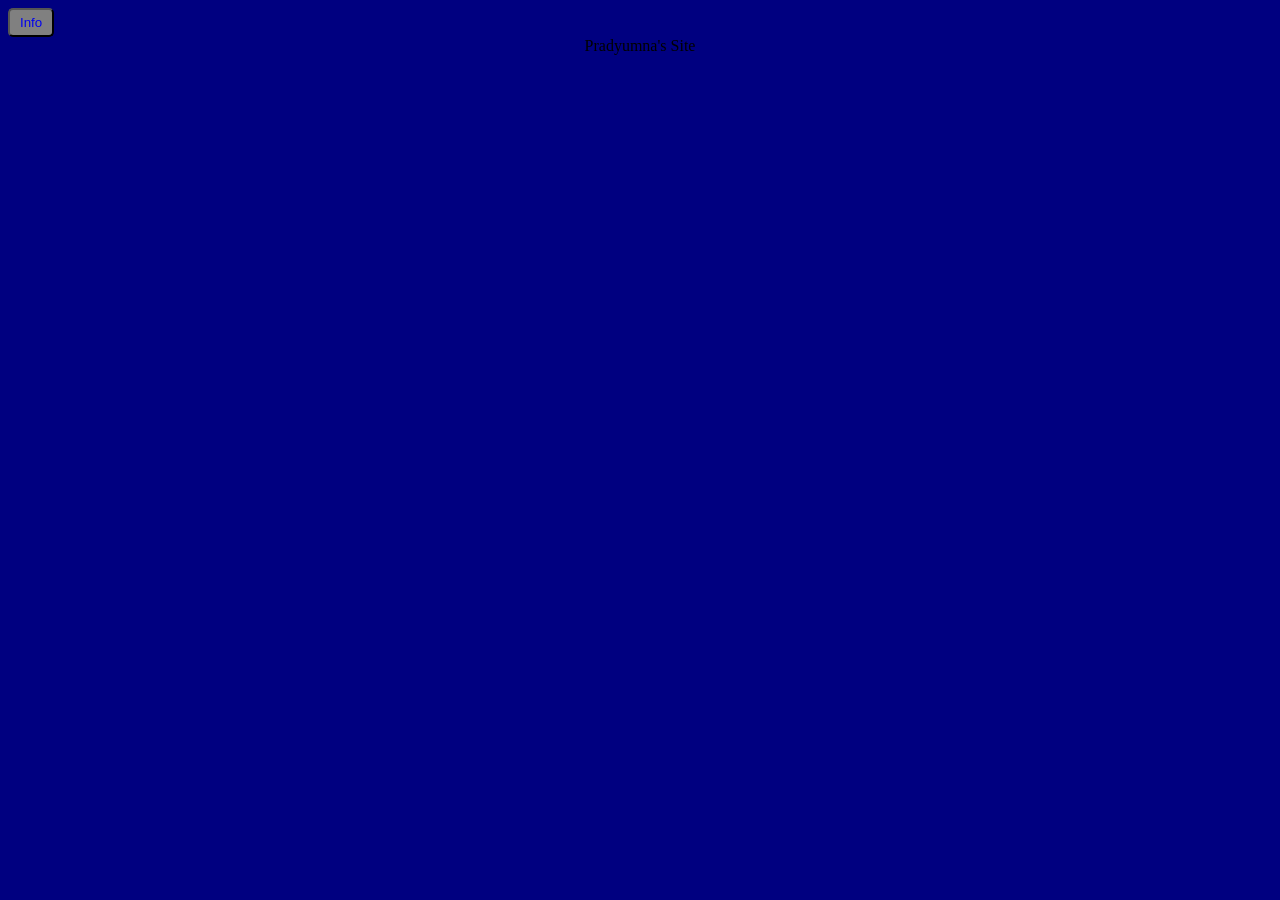
==== index.html @ f108d2cb "Update index.html" ====
<head>
    <title>Pradyumna's Site</title>
    <style>
        body {
            background-color:navy;
        }
        button {
            padding:5px 10px;
            border-radius:5px;
            background-color:gray;
            color:white;
        }
        a {
            text-decoration:none; !important
        }
    </style>
</head>
<body>
    <button><a href="secondpage.html">Info</a></button>
<center>
    Pradyumna's Site
</center>
</body>
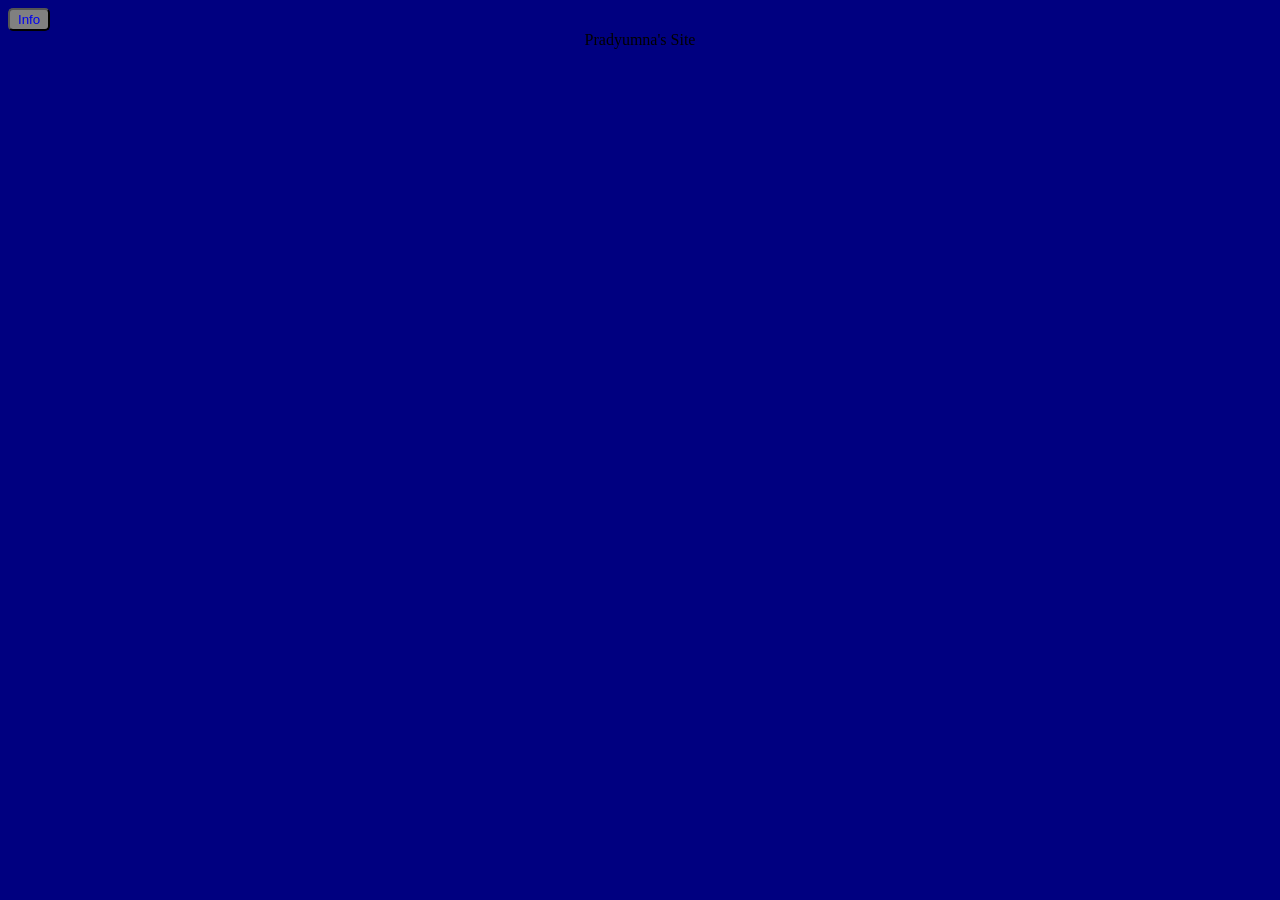
==== commit 663a1a1e: "Update index.html" ====
--- a/index.html
+++ b/index.html
@@ -5,7 +5,7 @@
             background-color:navy;
         }
         button {
-            padding:5px 10px;
+            padding:2px 8px;
             border-radius:5px;
             background-color:gray;
             color:white;
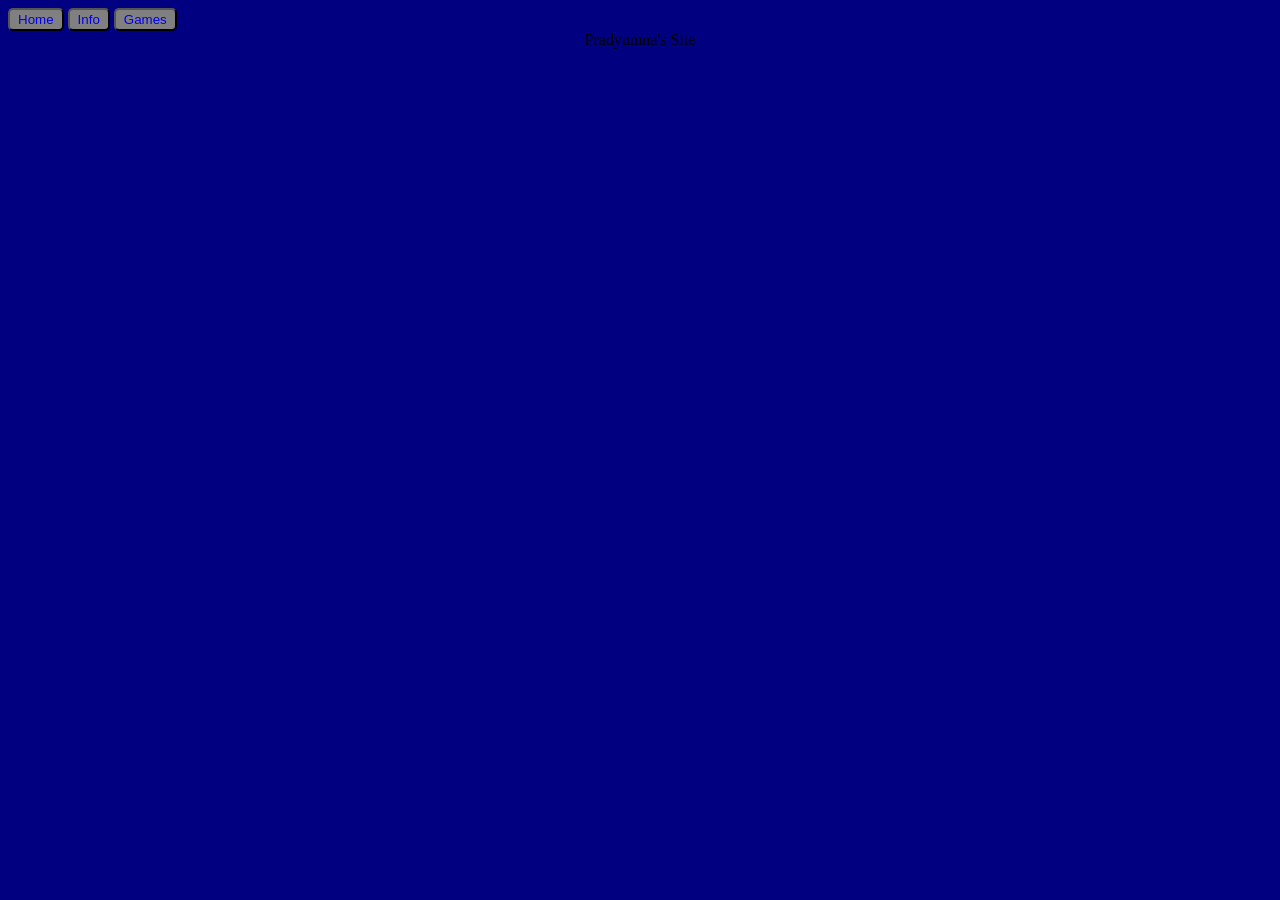
==== commit a45e1648: "Update index.html" ====
--- a/index.html
+++ b/index.html
@@ -16,7 +16,9 @@
     </style>
 </head>
 <body>
+    <button><a href="index.html">Home</a></button>
     <button><a href="secondpage.html">Info</a></button>
+    <button><a href="games.html">Games</a></button>
 <center>
     Pradyumna's Site
 </center>
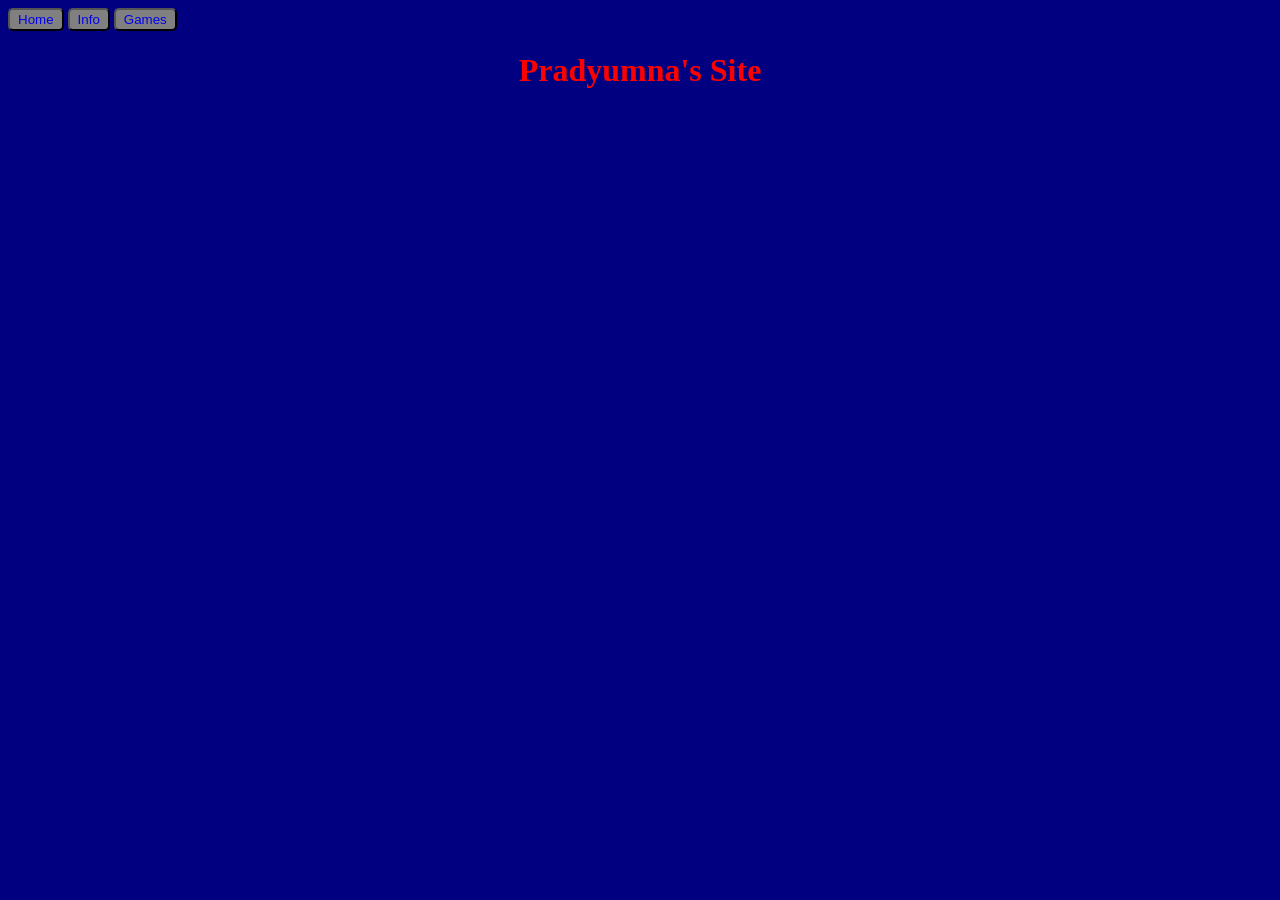
==== commit 0be94265: "Update index.html" ====
--- a/index.html
+++ b/index.html
@@ -13,6 +13,9 @@
         a {
             text-decoration:none; !important
         }
+         h1 {
+           color:red;
+         }
     </style>
 </head>
 <body>
@@ -20,7 +23,7 @@
     <button><a href="secondpage.html">Info</a></button>
     <button><a href="games.html">Games</a></button>
 <center>
-    Pradyumna's Site
+    <h1>Pradyumna's Site</h1>
 </center>
 </body>
 
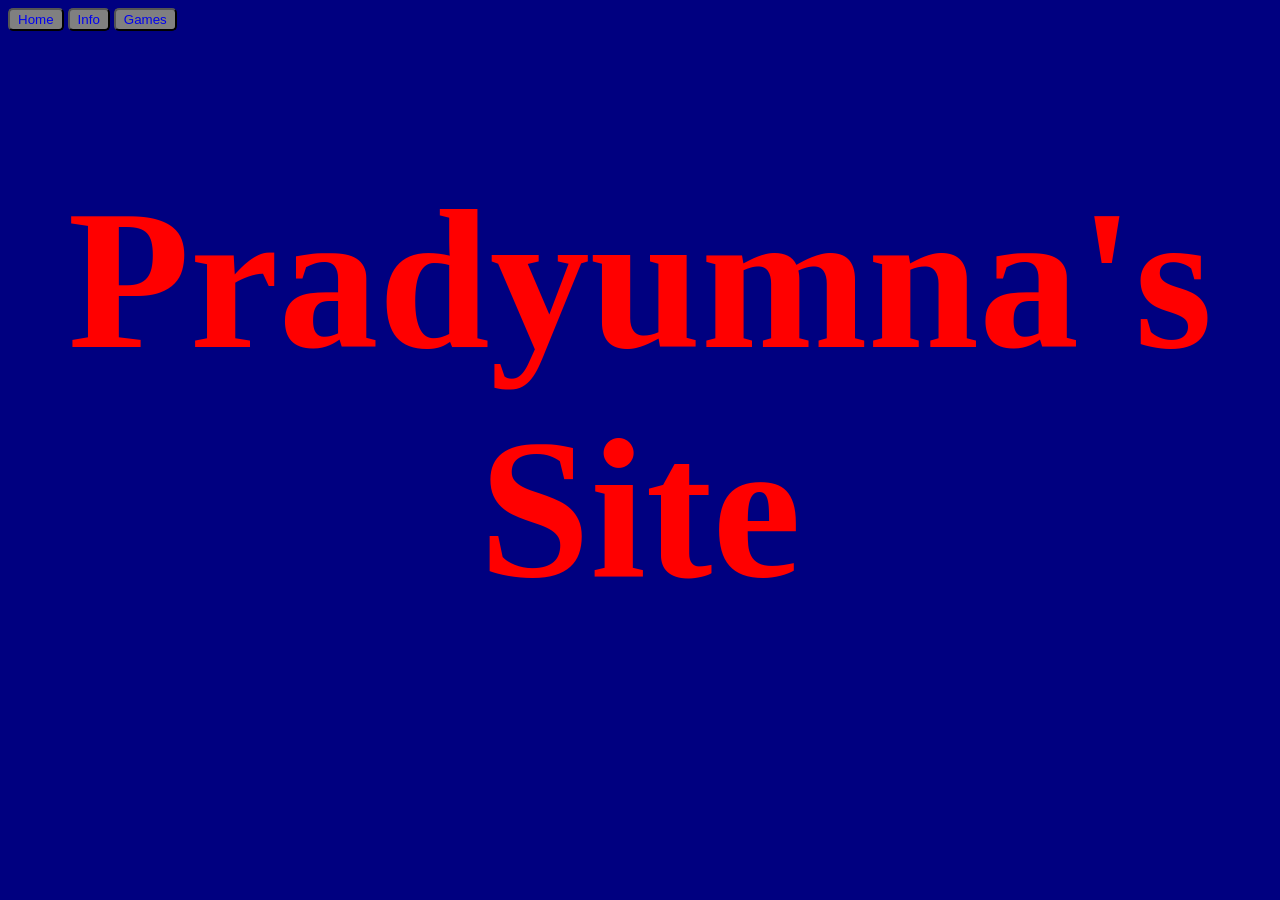
==== commit 6de6f95c: "Update index.html" ====
--- a/index.html
+++ b/index.html
@@ -15,6 +15,7 @@
         }
          h1 {
            color:red;
+             font-size:200px
          }
     </style>
 </head>
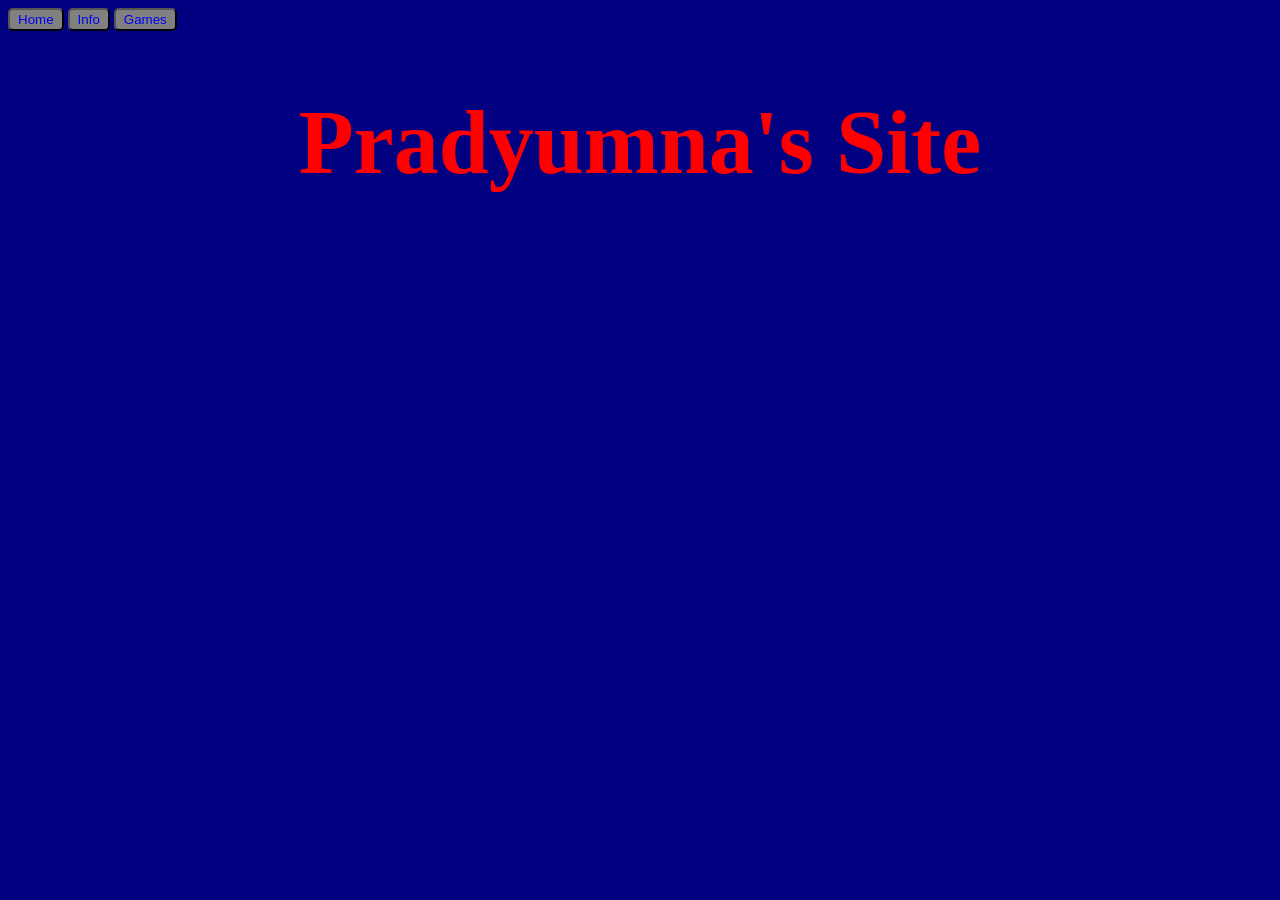
==== commit 1fe23945: "Update index.html" ====
--- a/index.html
+++ b/index.html
@@ -15,7 +15,7 @@
         }
          h1 {
            color:red;
-             font-size:200px
+             font-size:90px
          }
     </style>
 </head>
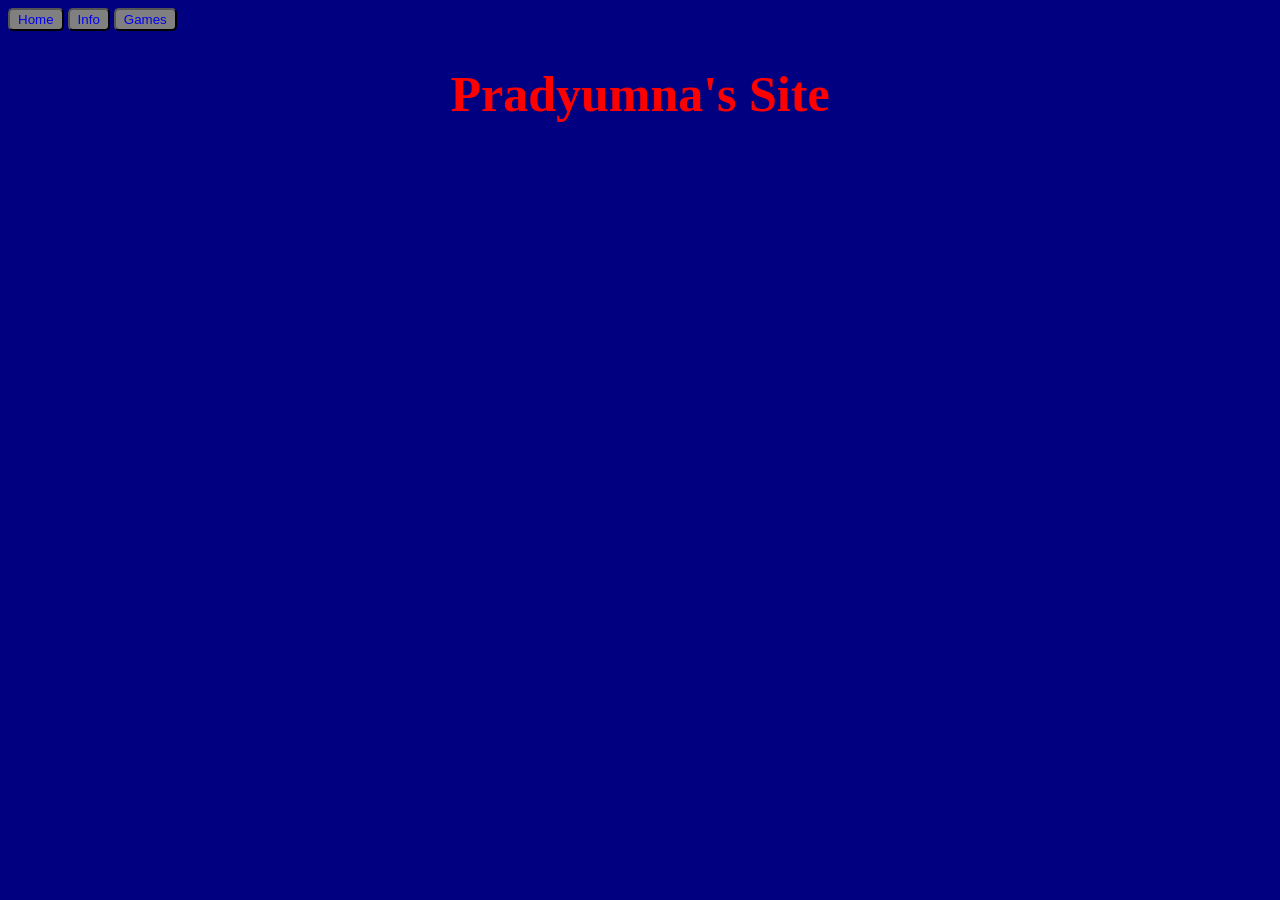
==== commit c2aeedc5: "Update index.html" ====
--- a/index.html
+++ b/index.html
@@ -15,7 +15,7 @@
         }
          h1 {
            color:red;
-             font-size:90px
+             font-size:50px
          }
     </style>
 </head>
